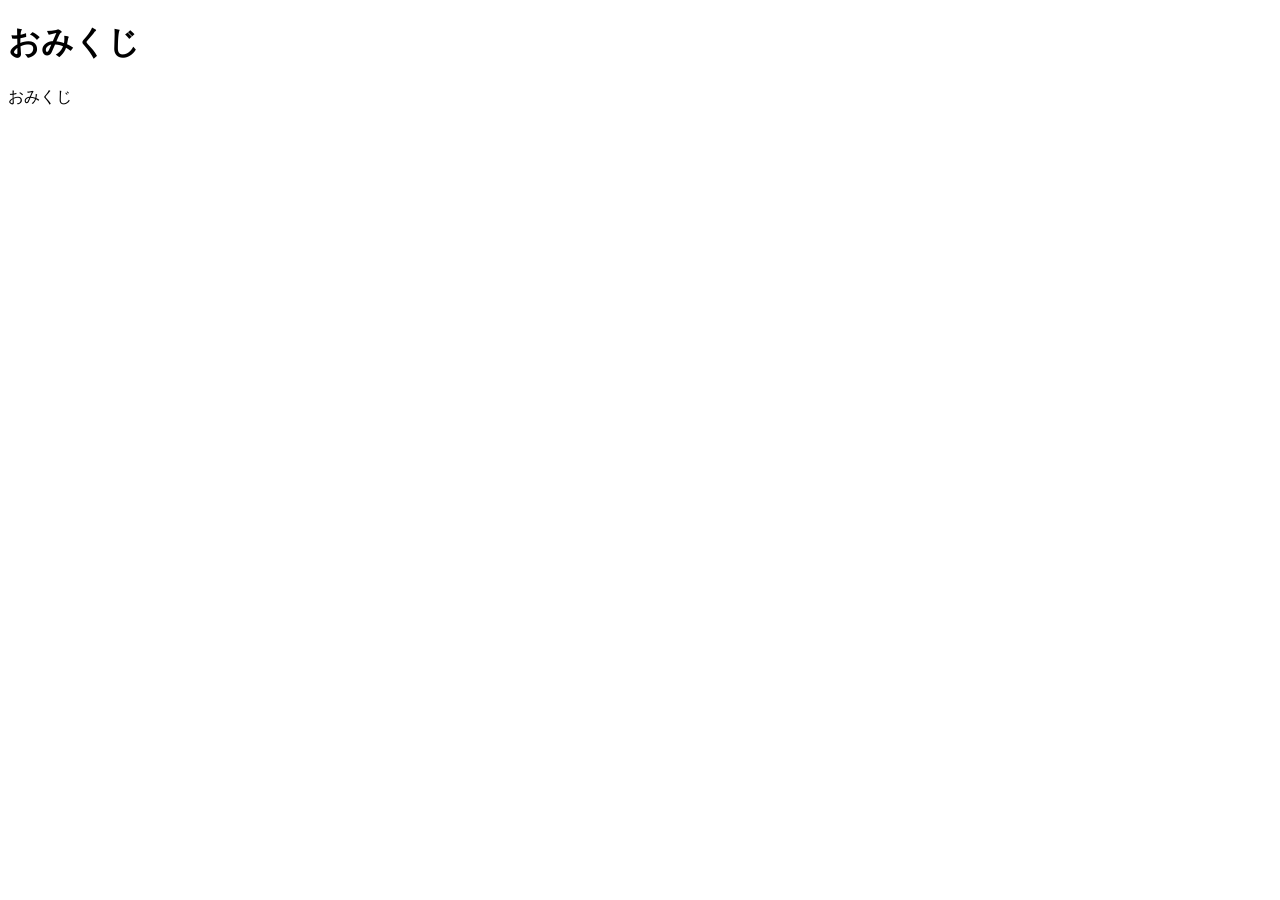
==== www/index.html @ 2b3ccfd6 "htmlの編集（１）" ====
<!DOCTYPE HTML>
<html>
<head>
    <meta charset="utf-8">
    <meta name="viewport" content="width=device-width, initial-scale=1, maximum-scale=1, user-scalable=no">
    <meta http-equiv="Content-Security-Policy" content="default-src * data: gap: content: https://ssl.gstatic.com; style-src * 'unsafe-inline'; script-src * 'unsafe-inline' 'unsafe-eval'">
    <script src="components/loader.js"></script>
    <link rel="stylesheet" href="components/loader.css">
    <link rel="stylesheet" href="css/style.css">
    <script>
    var kuji=0;
    var 
    var lacktext=['大凶','凶','小吉','中吉','大吉'];

    var ncmb = new NCMB(appKey, clientKey);
    var JankenScore = ncmb.DataStore("JankenScore");
    var key = "score";
    

    function omikuji(){
      kuji=MATH.floor(MATH.random*lacktext.length);
    }
    </script>
</head>
<body>
  <h1 class="text-white bg-primary">
    おみくじ</h1>
  <a onclick="omikuji" class="btn btn-info text-white" id="omikuji" role="button">おみくじ</a>
	<br/>
    
</body>
</html>
---- www/components/loader.css ----
/**
 * This is an auto-generated code by Monaca JS/CSS Components.
 * Please do not edit by hand.
 */

/*** <GENERATED> ***/
---- www/css/style.css ----
/**/
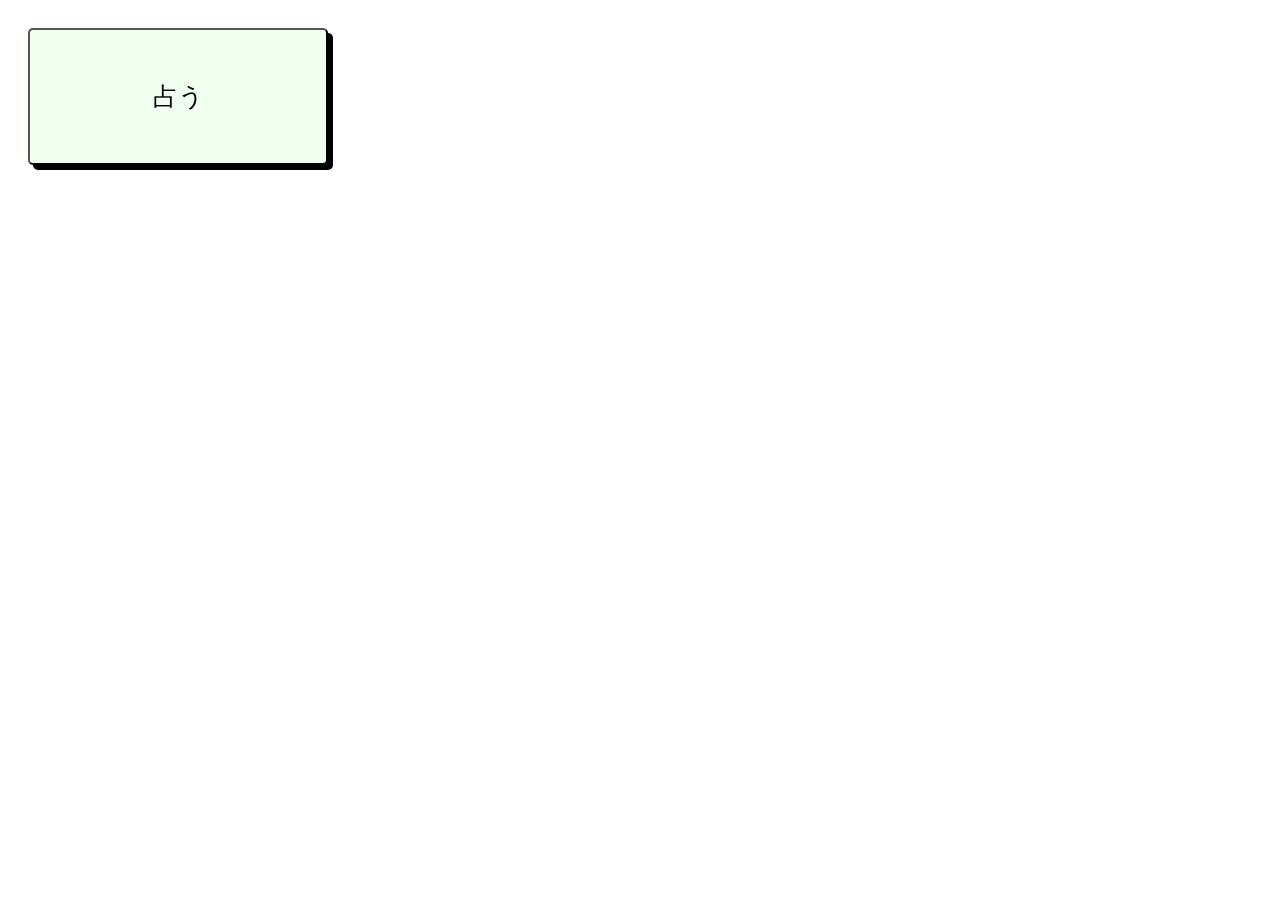
==== commit 1420a8aa: "二フクラの設定" ====
--- a/www/index.html
+++ b/www/index.html
@@ -7,26 +7,20 @@
     <script src="components/loader.js"></script>
     <link rel="stylesheet" href="components/loader.css">
     <link rel="stylesheet" href="css/style.css">
+    <script src="keys.js"></script>
     <script>
-    var kuji=0;
-    var 
-    var lacktext=['大凶','凶','小吉','中吉','大吉'];
-
-    var ncmb = new NCMB(appKey, clientKey);
-    var JankenScore = ncmb.DataStore("JankenScore");
-    var key = "score";
-    
-
-    function omikuji(){
-      kuji=MATH.floor(MATH.random*lacktext.length);
-    }
+      var count=0;
+      var ncmb =new NCMB(appKey,clientKey);
+      var JankenScore = ncmb.DataStore("OmikujiScore");
+      var key = "omikuji";
     </script>
 </head>
 <body>
-  <h1 class="text-white bg-primary">
-    おみくじ</h1>
-  <a onclick="omikuji" class="btn btn-info text-white" id="omikuji" role="button">おみくじ</a>
-	<br/>
-    
+<div id= "result"></div>
+    <form>
+      <input type = "button" value="占う" onclick="omikuji()" id="btn" >
+
+    </form>
+    <div class="anime"></div>
 </body>
 </html>
--- a/www/css/style.css
+++ b/www/css/style.css
@@ -1,2 +1,12 @@
-/**/
+#btn{
+  margin: 20px;
+  width:300px;
+  padding: 50px;
+  background:honeydew;
+  box-shadow: 5px 5px;
+  font-size: 25px;
+  border-radius:5px;
 
+}
+
+
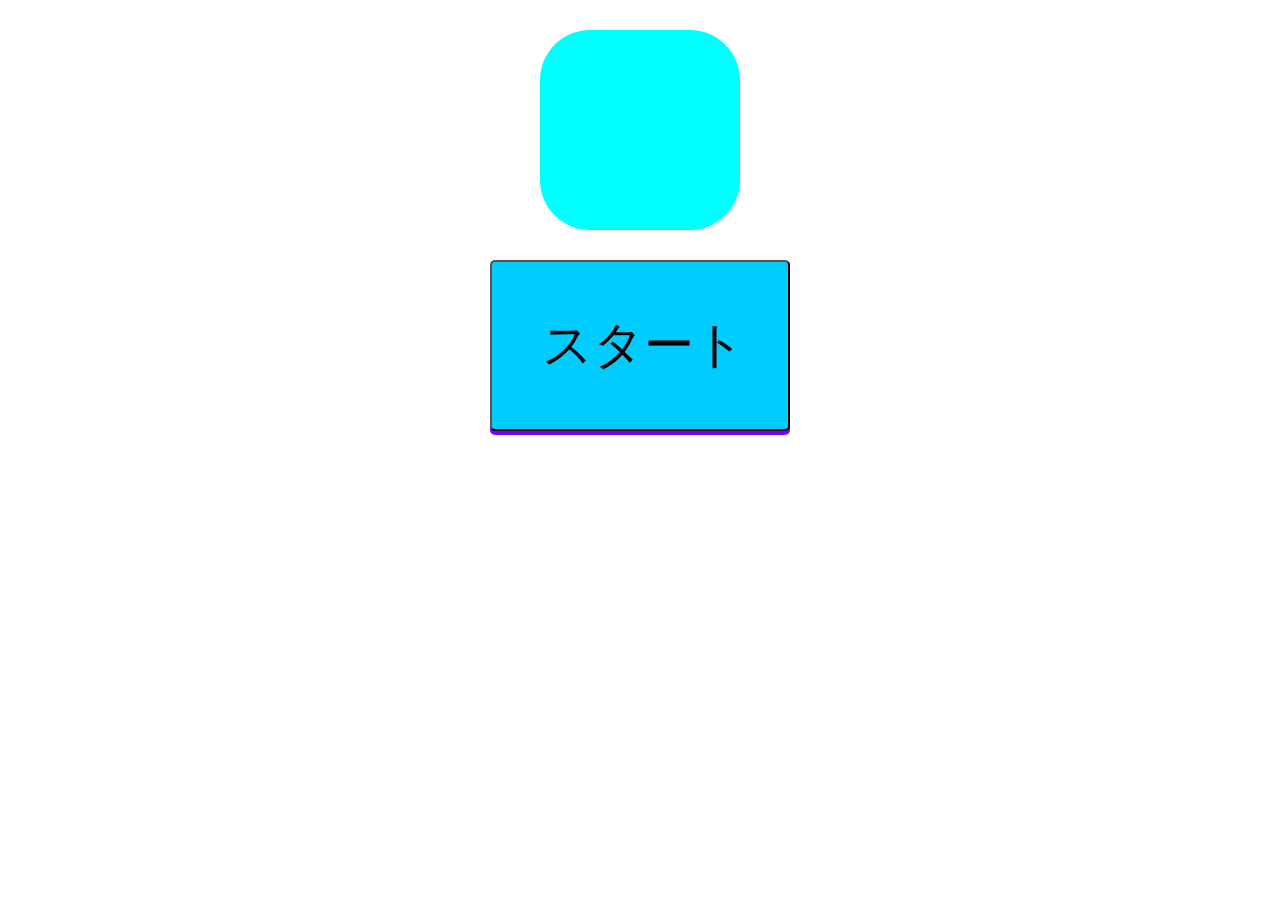
==== commit 34f1feea: "scriptの編集とcssの編集" ====
--- a/www/index.html
+++ b/www/index.html
@@ -9,17 +9,55 @@
     <link rel="stylesheet" href="css/style.css">
     <script src="keys.js"></script>
     <script>
-      var count=0;
-      var ncmb =new NCMB(appKey,clientKey);
-      var JankenScore = ncmb.DataStore("OmikujiScore");
-      var key = "omikuji";
+
+      var ncmb = new NCMB(appKey, clientKey);
+      var OmikujiScore = ncmb.DataStore("OmikujiScore");
+      var key = "運勢";
+
+    var count = 0;
+    var countup = 0;
+    var result;
+
+
+
+    function omikuji(){
+     document.getElementById("result").innerHTML = "大吉";
+      var num = Math.floor(Math.random()*5+1 );
+        if(num==1){
+            document.querySelector("#result").innerHTML = "大吉";
+            document.querySelector("#result").style.backgroundColor = "yellow";
+            document.querySelector(".anime").innerHTML="./matu.jpg";
+            setTimeout(countup, 1000);
+
+        }else if(num==2){
+            document.querySelector("#result").innerHTML = "中吉";
+            document.querySelector("#result").style.backgroundColor = "pink";
+            setTimeout(countup, 1000);
+
+        }else if(num==3){
+            document.querySelector("#result").innerHTML = "小吉";
+            document.querySelector("#result").style.backgroundColor = "red";
+            setTimeout(countup, 1000);
+
+        }else if(num==4){
+            document.querySelector("#result").innerHTML = "凶";
+            document.querySelector("#result").style.backgroundColor = "green";
+            setTimeout(countup, 1000);
+
+        }else if(num==5){
+            document.querySelector("#result").innerHTML = "大凶";
+            document.querySelector("#result").style.backgroundColor = "red";
+            setTimeout(countup, 1000);
+
+        }
+
+    }
     </script>
 </head>
 <body>
-<div id= "result"></div>
+    <div id= "result"></div>
     <form>
-      <input type = "button" value="占う" onclick="omikuji()" id="btn" >
-
+      <input type = "button" value="スタート" onclick="omikuji()" id="btn">
     </form>
     <div class="anime"></div>
 </body>
--- a/www/css/style.css
+++ b/www/css/style.css
@@ -1,12 +1,29 @@
-#btn{
-  margin: 20px;
-  width:300px;
-  padding: 50px;
-  background:honeydew;
-  box-shadow: 5px 5px;
-  font-size: 25px;
-  border-radius:5px;
-
-}
-
-
+        body{
+            background: white;
+            text-align: center;
+            font-size: 10px;
+            color:#fff;
+        }
+        #result{
+            margin: 30px auto;
+            width: 200px;
+            height: 200px;
+            border-radius: 50px;
+            line-height: 180px;
+            color:black;
+            font-size: 100px;
+            font-weight: bold;
+            background-color: greenyellow;
+            box-shadow: 0, 2px, 10px rgba(0,0,0,0.3);
+            background-color: aqua
+        }
+        #btn{
+            margin: 20 px;
+            width: 300px;
+            padding: 50px;
+            border-radius: 5px;
+            background: rgb(0, 204, 255);
+            box-shadow: 0 4px 0 rgb(119, 0, 255);
+            cursor: pointer;
+            font-size:50px;
+        }
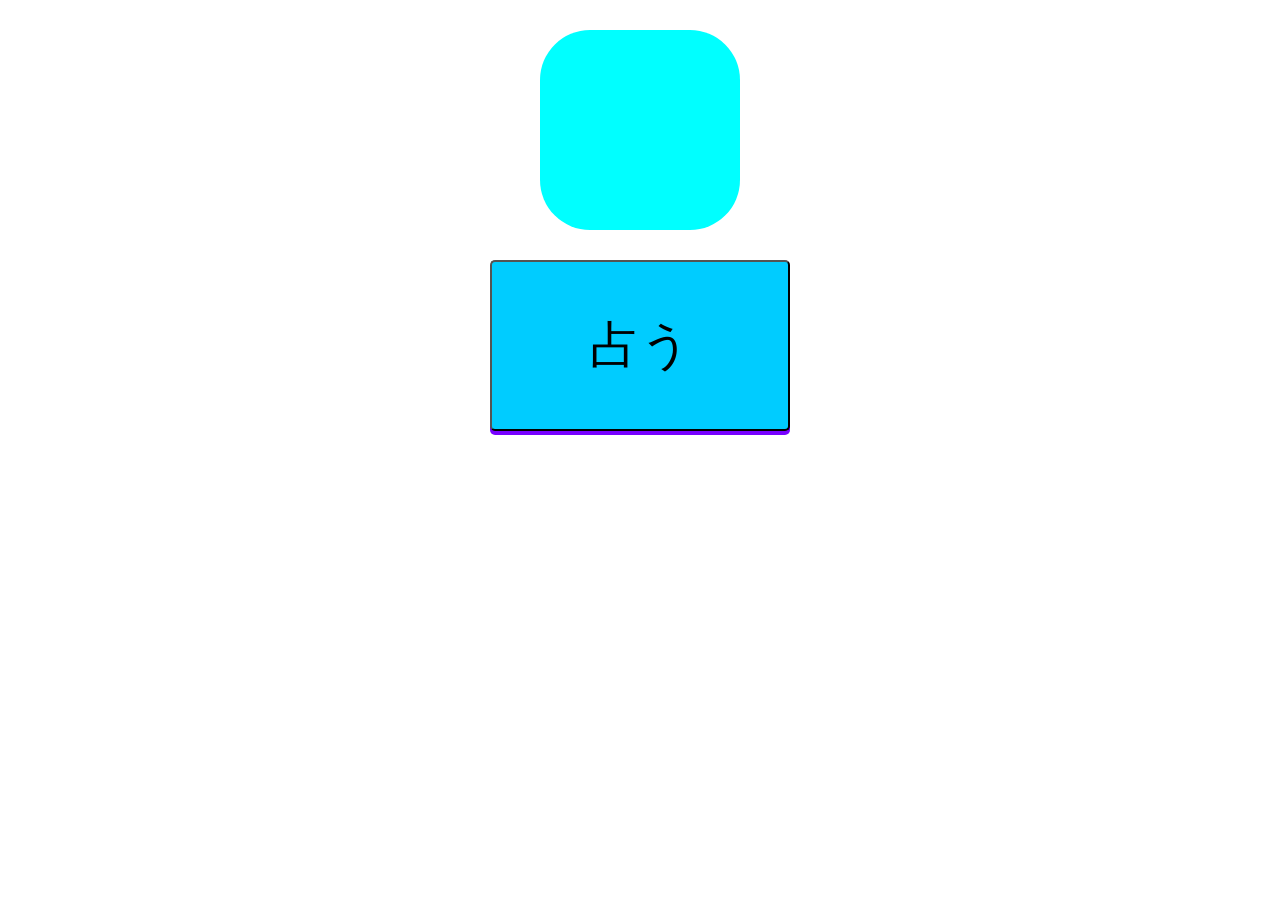
==== commit 9ffe5cf7: "二フクラとの同期がうまくいかない" ====
--- a/www/index.html
+++ b/www/index.html
@@ -16,17 +16,12 @@
 
     var count = 0;
     var countup = 0;
-    var result;
-
-
-
     function omikuji(){
-     document.getElementById("result").innerHTML = "大吉";
-      var num = Math.floor(Math.random()*5+1 );
+        document.getElementById("result").innerHTML = "大吉";
+        var num = Math.floor(Math.random()*5+1 );
         if(num==1){
             document.querySelector("#result").innerHTML = "大吉";
             document.querySelector("#result").style.backgroundColor = "yellow";
-            document.querySelector(".anime").innerHTML="./matu.jpg";
             setTimeout(countup, 1000);
 
         }else if(num==2){
@@ -50,15 +45,24 @@
             setTimeout(countup, 1000);
 
         }
+        omikuji2(num);
+    }
 
+    function omikuji2(num){
+      var data=new OmikujiScore();
+      data.set(key,num).save.then(function(result){
+        })
+        .catch(function(err){
+
+        });
     }
+
     </script>
 </head>
 <body>
     <div id= "result"></div>
     <form>
-      <input type = "button" value="スタート" onclick="omikuji()" id="btn">
+      <input type = "button" value="占う" onclick="omikuji()" id="btn">
     </form>
-    <div class="anime"></div>
 </body>
 </html>
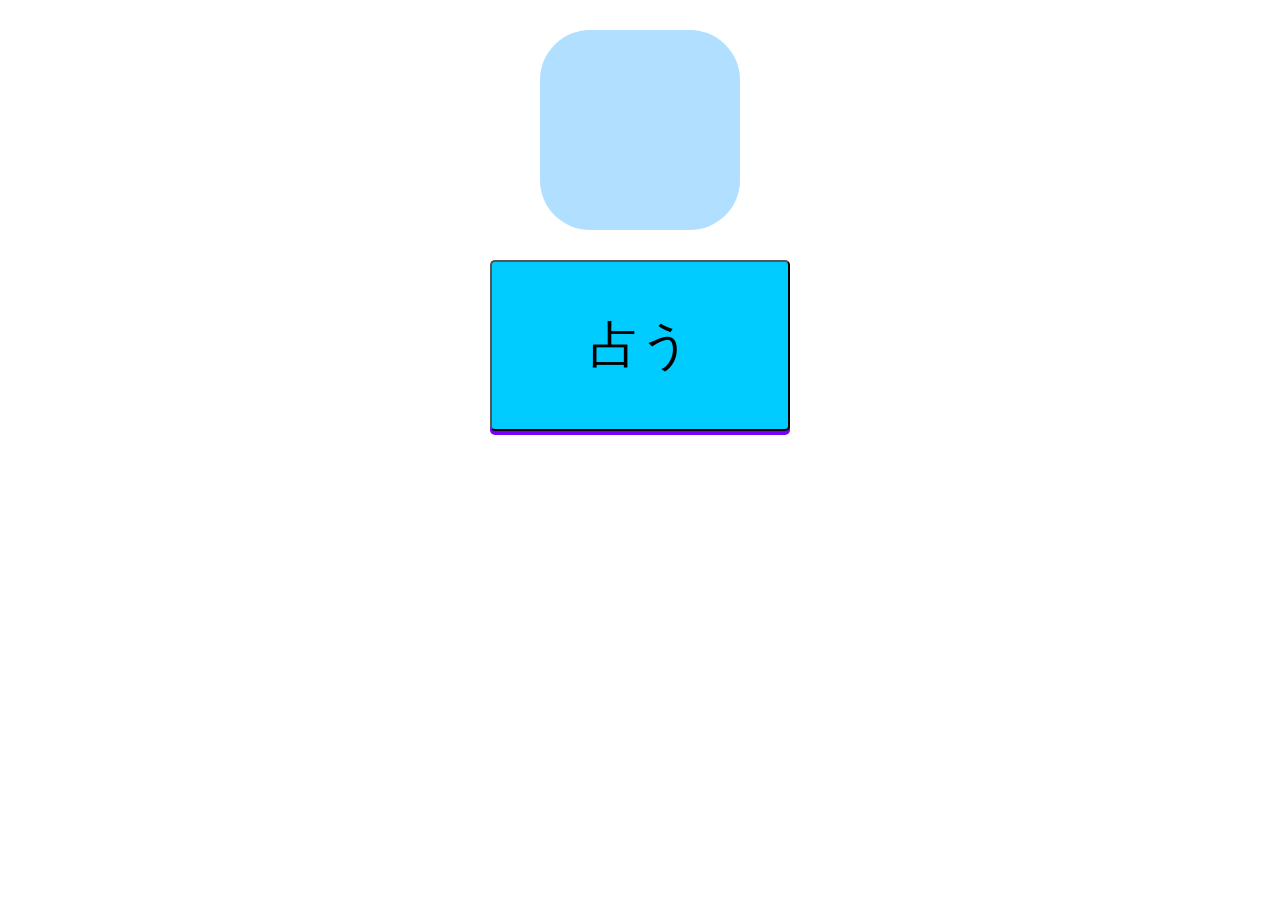
==== commit 65bac349: "プログラム完成" ====
--- a/www/index.html
+++ b/www/index.html
@@ -12,7 +12,7 @@
 
       var ncmb = new NCMB(appKey, clientKey);
       var OmikujiScore = ncmb.DataStore("OmikujiScore");
-      var key = "運勢";
+      var key = "result";
 
     var count = 0;
     var countup = 0;
@@ -22,39 +22,44 @@
         if(num==1){
             document.querySelector("#result").innerHTML = "大吉";
             document.querySelector("#result").style.backgroundColor = "yellow";
-            setTimeout(countup, 1000);
+            setTimeout(countup, 5000);
+            msg="大吉";
 
         }else if(num==2){
             document.querySelector("#result").innerHTML = "中吉";
             document.querySelector("#result").style.backgroundColor = "pink";
-            setTimeout(countup, 1000);
+            setTimeout(countup, 5000);
+            msg="中吉";
 
         }else if(num==3){
             document.querySelector("#result").innerHTML = "小吉";
             document.querySelector("#result").style.backgroundColor = "red";
-            setTimeout(countup, 1000);
+            setTimeout(countup, 5000);
+            msg="小吉";
 
         }else if(num==4){
             document.querySelector("#result").innerHTML = "凶";
             document.querySelector("#result").style.backgroundColor = "green";
-            setTimeout(countup, 1000);
+            setTimeout(countup, 5000);
+            msg="凶";
 
         }else if(num==5){
             document.querySelector("#result").innerHTML = "大凶";
             document.querySelector("#result").style.backgroundColor = "red";
-            setTimeout(countup, 1000);
-
+            setTimeout(countup, 5000);
+            msg="大凶";
         }
-        omikuji2(num);
+       omikuji2(msg);
     }
 
-    function omikuji2(num){
+    function omikuji2(msg){
       var data=new OmikujiScore();
-      data.set(key,num).save.then(function(result){
-        })
-        .catch(function(err){
-
-        });
+      data.set(key,msg).save()
+      .then(function(sucsses){
+        alert("二フクラmobile backendへの登録ができました。");
+      })
+      .catch(function(error){
+      });
     }
 
     </script>
--- a/www/css/style.css
+++ b/www/css/style.css
@@ -13,9 +13,9 @@
             color:black;
             font-size: 100px;
             font-weight: bold;
-            background-color: greenyellow;
+            background-color: rgb(47, 255, 227);
             box-shadow: 0, 2px, 10px rgba(0,0,0,0.3);
-            background-color: aqua
+            background-color: rgba(0, 153, 255, 0.308)
         }
         #btn{
             margin: 20 px;
